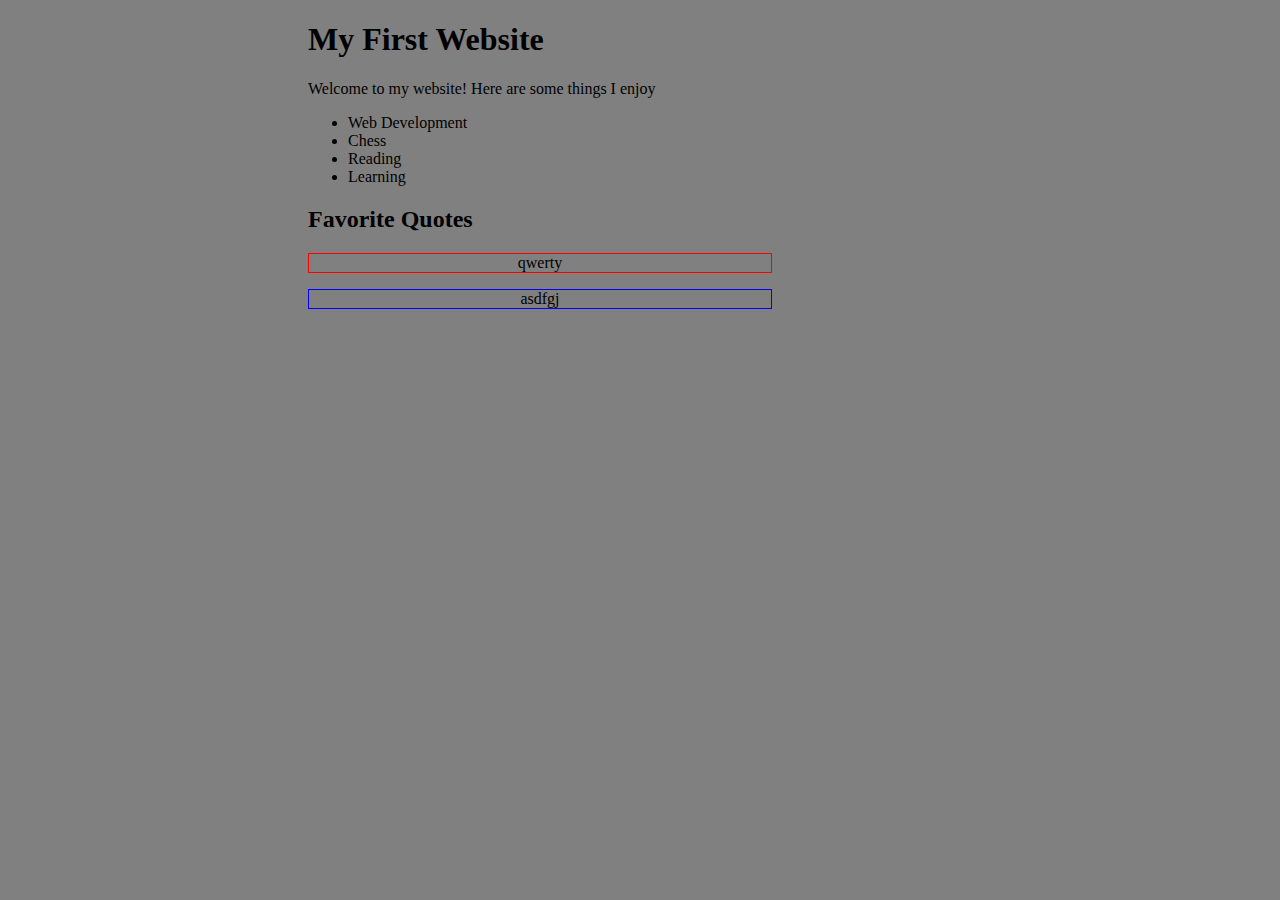
==== index.html @ 1c27584f "Testing purpose" ====
<!doctype html>
<html lang="en">
    <head>
        <meta charset="utf-8"/>
        <title>MY FIRST WEBSITE</title>
        <link rel="stylesheet" href="style.css">
        </head>
    <body>
        <div>
    <h1> My First Website </h1>
    <p> Welcome to my website! Here are some things I enjoy</p>
    <ul>
        <li> Web Development</li>
        <li> Chess</li>
        <li> Reading</li>
        <li> Learning</li>
    </ul>
    <h2><strong>Favorite Quotes</strong></h2>
    <p id="first">qwerty</p>
    <p id="second">asdfgj</p>
    </div>
    </body>
</html>
---- style.css ----
html{
    background: grey;
}
div{
    margin-left: 300px;
    margin-right: 500px;
}
#first{
    border: 1px solid red;
    text-align: center;
}
#second{
    border: 1px solid blue;
    text-align: center;
}
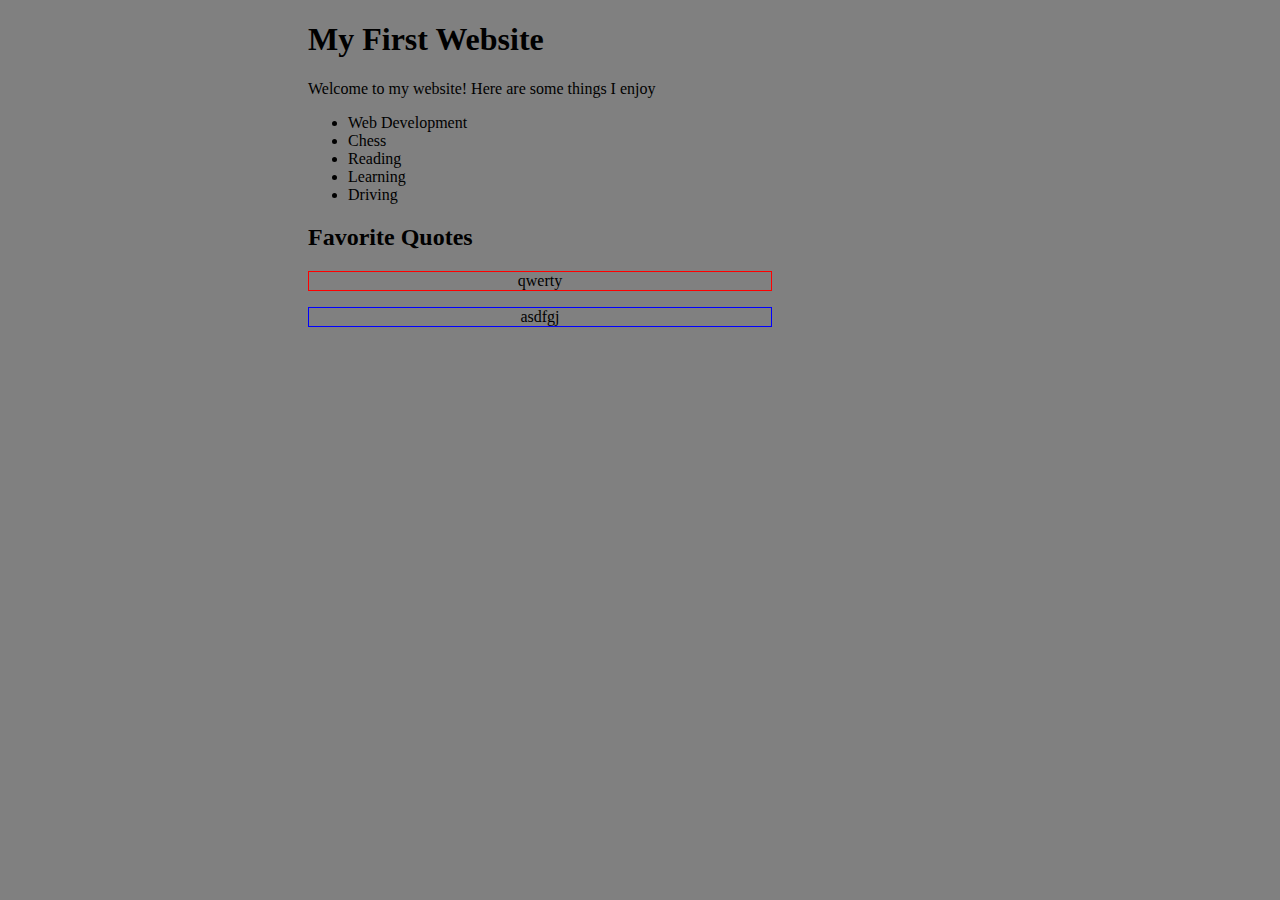
==== commit 31dc6937: "first" ====
--- a/index.html
+++ b/index.html
@@ -14,6 +14,7 @@
         <li> Chess</li>
         <li> Reading</li>
         <li> Learning</li>
+        <li>Driving</li>
     </ul>
     <h2><strong>Favorite Quotes</strong></h2>
     <p id="first">qwerty</p>
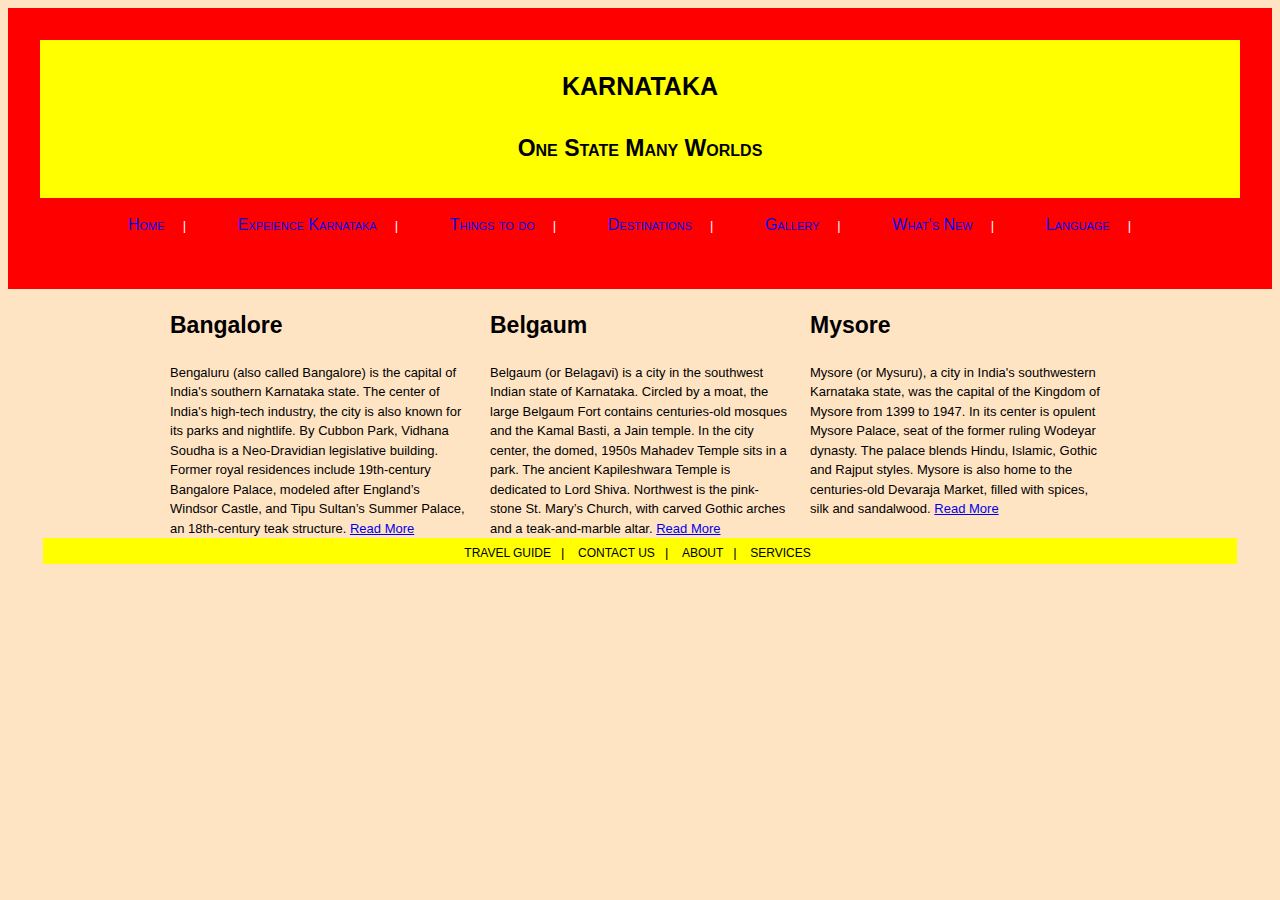
==== commit 7c3c07f7: "It's First Commit" ====
--- a/index.html
+++ b/index.html
@@ -1,24 +1,52 @@
-<!doctype html>
-<html lang="en">
+<!DOCTYPE html>
+<html>
     <head>
         <meta charset="utf-8"/>
-        <title>MY FIRST WEBSITE</title>
-        <link rel="stylesheet" href="style.css">
-        </head>
+        <title>Karnataka</title>
+        <link rel="stylesheet" href="./css/kar.css">
+        <link rel="stylesheet" href="css/960_12_col.css">
+        <link rel="stylesheet" href="css/text.css">
+    </head>
     <body>
-        <div>
-    <h1> My First Website </h1>
-    <p> Welcome to my website! Here are some things I enjoy</p>
-    <ul>
-        <li> Web Development</li>
-        <li> Chess</li>
-        <li> Reading</li>
-        <li> Learning</li>
-        <li>Driving</li>
-    </ul>
-    <h2><strong>Favorite Quotes</strong></h2>
-    <p id="first">qwerty</p>
-    <p id="second">asdfgj</p>
-    </div>
+         <div class="wrap">
+             <header>
+                 <h1>KARNATAKA</h1>
+                 <h2>One State Many Worlds</h2>
+             </header>
+             <nav>
+                 <ul class="main_menu">
+                     <li><a href="#">Home</a></li>|
+                     <li><a href="#">Expeience Karnataka</a></li>|
+                     <li><a href="#">Things to do</a></li>|
+                     <li><a href="#">Destinations</a></li>|
+                     <li><a href="#">Gallery</a></li>|
+                     <li><a href="#">What's New</a></li>|
+                     <li><a href="#">Language</a></li>|
+                 </ul>
+             </nav>
+         </div>
+         <div class="container_12">
+             <div class="grid_4">
+                 <h2>Bangalore</h2>
+                    Bengaluru (also called Bangalore) is the capital of India's southern Karnataka state. The center of India's high-tech industry, the city is also known for its parks and nightlife. By Cubbon Park, Vidhana Soudha is a Neo-Dravidian legislative building. Former royal residences include 19th-century Bangalore Palace, modeled after England’s Windsor Castle, and Tipu Sultan’s Summer Palace, an 18th-century teak structure.
+                    <a href="#">Read More</a>
+             </div>
+             <div class="grid_4">
+                 <h2>Belgaum</h2>
+                    Belgaum (or Belagavi) is a city in the southwest Indian state of Karnataka. Circled by a moat, the large Belgaum Fort contains centuries-old mosques and the Kamal Basti, a Jain temple. In the city center, the domed, 1950s Mahadev Temple sits in a park. The ancient Kapileshwara Temple is dedicated to Lord Shiva. Northwest is the pink-stone St. Mary’s Church, with carved Gothic arches and a teak-and-marble altar.
+                    <a href="#">Read More</a>
+                </div>
+                <div class="grid_4">
+                    <h2>Mysore</h2>
+                        Mysore (or Mysuru), a city in India's southwestern Karnataka state, was the capital of the Kingdom of Mysore from 1399 to 1947. In its center is opulent Mysore Palace, seat of the former ruling Wodeyar dynasty. The palace blends Hindu, Islamic, Gothic and Rajput styles. Mysore is also home to the centuries-old Devaraja Market, filled with spices, silk and sandalwood.
+                        <a href="#">Read More</a>
+                    </div>
+         </div>
+         <footer>
+             <a href="#">Travel Guide</a>|
+             <a href="#">Contact Us</a>|
+             <a href="#">About</a>|
+             <a href="#">Services</a>
+         </footer>
     </body>
 </html>--- a/css/kar.css
+++ b/css/kar.css
@@ -0,0 +1,69 @@
+body{
+    font-family: sans-serif;
+    background-color:bisque;
+}
+.wrap{
+    
+    margin: 0 auto;
+    background-color: red;
+    padding:32px;
+}
+header{
+    background-color: yellow;
+    height:150px;
+    padding:4px;
+}
+header h1{
+    text-transform: uppercase;
+    text-align: center;
+    line-height: 50px;
+}
+header h2{
+    font-variant: small-caps;
+    text-align:center;
+}
+.main-menu{
+    padding:5px 0 5px 0;
+    text-align: center;
+    line-height: 32px;
+}
+ul.main_menu{
+    margin-top: 15px;
+    color: aliceblue;
+}
+.main_menu li{
+    display: inline;
+    padding: 0 10px 0 10px;
+    font-size:16px;
+    color: black;
+    text-align: center;
+}
+.main_menu a{
+    text-decoration: none;
+    padding:8px;
+    font-variant: small-caps;
+}
+.main_menu a:hover{
+    color: black;
+}
+footer a{
+    text-decoration: none;
+    font-family: sans-serif;
+    color:black;
+    text-transform: uppercase;
+    padding: 10px;
+    font-size: 12px;
+    text-align: center;
+
+}
+footer a:hover{
+    color:red;
+
+}
+footer{
+    margin-left: 35px;
+    margin-right: 35px;
+    padding: 5px 5px 1px 0;
+    text-align: center;
+    background-color:yellow;
+}--- a/css/960_12_col.css
+++ b/css/960_12_col.css
@@ -0,0 +1,357 @@
+/*
+  960 Grid System ~ Core CSS.
+  Learn more ~ http://960.gs/
+
+  Licensed under GPL and MIT.
+*/
+
+/*
+  Forces backgrounds to span full width,
+  even if there is horizontal scrolling.
+  Increase this if your layout is wider.
+
+  Note: IE6 works fine without this fix.
+*/
+
+body {
+  min-width: 960px;
+}
+
+/* `Container
+----------------------------------------------------------------------------------------------------*/
+
+.container_12 {
+  margin-left: auto;
+  margin-right: auto;
+  width: 960px;
+}
+
+/* `Grid >> Global
+----------------------------------------------------------------------------------------------------*/
+
+.grid_1,
+.grid_2,
+.grid_3,
+.grid_4,
+.grid_5,
+.grid_6,
+.grid_7,
+.grid_8,
+.grid_9,
+.grid_10,
+.grid_11,
+.grid_12 {
+  display: inline;
+  float: left;
+  margin-left: 10px;
+  margin-right: 10px;
+}
+
+.push_1, .pull_1,
+.push_2, .pull_2,
+.push_3, .pull_3,
+.push_4, .pull_4,
+.push_5, .pull_5,
+.push_6, .pull_6,
+.push_7, .pull_7,
+.push_8, .pull_8,
+.push_9, .pull_9,
+.push_10, .pull_10,
+.push_11, .pull_11 {
+  position: relative;
+}
+
+/* `Grid >> Children (Alpha ~ First, Omega ~ Last)
+----------------------------------------------------------------------------------------------------*/
+
+.alpha {
+  margin-left: 0;
+}
+
+.omega {
+  margin-right: 0;
+}
+
+/* `Grid >> 12 Columns
+----------------------------------------------------------------------------------------------------*/
+
+.container_12 .grid_1 {
+  width: 60px;
+}
+
+.container_12 .grid_2 {
+  width: 140px;
+}
+
+.container_12 .grid_3 {
+  width: 220px;
+}
+
+.container_12 .grid_4 {
+  width: 300px;
+}
+
+.container_12 .grid_5 {
+  width: 380px;
+}
+
+.container_12 .grid_6 {
+  width: 460px;
+}
+
+.container_12 .grid_7 {
+  width: 540px;
+}
+
+.container_12 .grid_8 {
+  width: 620px;
+}
+
+.container_12 .grid_9 {
+  width: 700px;
+}
+
+.container_12 .grid_10 {
+  width: 780px;
+}
+
+.container_12 .grid_11 {
+  width: 860px;
+}
+
+.container_12 .grid_12 {
+  width: 940px;
+}
+
+/* `Prefix Extra Space >> 12 Columns
+----------------------------------------------------------------------------------------------------*/
+
+.container_12 .prefix_1 {
+  padding-left: 80px;
+}
+
+.container_12 .prefix_2 {
+  padding-left: 160px;
+}
+
+.container_12 .prefix_3 {
+  padding-left: 240px;
+}
+
+.container_12 .prefix_4 {
+  padding-left: 320px;
+}
+
+.container_12 .prefix_5 {
+  padding-left: 400px;
+}
+
+.container_12 .prefix_6 {
+  padding-left: 480px;
+}
+
+.container_12 .prefix_7 {
+  padding-left: 560px;
+}
+
+.container_12 .prefix_8 {
+  padding-left: 640px;
+}
+
+.container_12 .prefix_9 {
+  padding-left: 720px;
+}
+
+.container_12 .prefix_10 {
+  padding-left: 800px;
+}
+
+.container_12 .prefix_11 {
+  padding-left: 880px;
+}
+
+/* `Suffix Extra Space >> 12 Columns
+----------------------------------------------------------------------------------------------------*/
+
+.container_12 .suffix_1 {
+  padding-right: 80px;
+}
+
+.container_12 .suffix_2 {
+  padding-right: 160px;
+}
+
+.container_12 .suffix_3 {
+  padding-right: 240px;
+}
+
+.container_12 .suffix_4 {
+  padding-right: 320px;
+}
+
+.container_12 .suffix_5 {
+  padding-right: 400px;
+}
+
+.container_12 .suffix_6 {
+  padding-right: 480px;
+}
+
+.container_12 .suffix_7 {
+  padding-right: 560px;
+}
+
+.container_12 .suffix_8 {
+  padding-right: 640px;
+}
+
+.container_12 .suffix_9 {
+  padding-right: 720px;
+}
+
+.container_12 .suffix_10 {
+  padding-right: 800px;
+}
+
+.container_12 .suffix_11 {
+  padding-right: 880px;
+}
+
+/* `Push Space >> 12 Columns
+----------------------------------------------------------------------------------------------------*/
+
+.container_12 .push_1 {
+  left: 80px;
+}
+
+.container_12 .push_2 {
+  left: 160px;
+}
+
+.container_12 .push_3 {
+  left: 240px;
+}
+
+.container_12 .push_4 {
+  left: 320px;
+}
+
+.container_12 .push_5 {
+  left: 400px;
+}
+
+.container_12 .push_6 {
+  left: 480px;
+}
+
+.container_12 .push_7 {
+  left: 560px;
+}
+
+.container_12 .push_8 {
+  left: 640px;
+}
+
+.container_12 .push_9 {
+  left: 720px;
+}
+
+.container_12 .push_10 {
+  left: 800px;
+}
+
+.container_12 .push_11 {
+  left: 880px;
+}
+
+/* `Pull Space >> 12 Columns
+----------------------------------------------------------------------------------------------------*/
+
+.container_12 .pull_1 {
+  left: -80px;
+}
+
+.container_12 .pull_2 {
+  left: -160px;
+}
+
+.container_12 .pull_3 {
+  left: -240px;
+}
+
+.container_12 .pull_4 {
+  left: -320px;
+}
+
+.container_12 .pull_5 {
+  left: -400px;
+}
+
+.container_12 .pull_6 {
+  left: -480px;
+}
+
+.container_12 .pull_7 {
+  left: -560px;
+}
+
+.container_12 .pull_8 {
+  left: -640px;
+}
+
+.container_12 .pull_9 {
+  left: -720px;
+}
+
+.container_12 .pull_10 {
+  left: -800px;
+}
+
+.container_12 .pull_11 {
+  left: -880px;
+}
+
+/* `Clear Floated Elements
+----------------------------------------------------------------------------------------------------*/
+
+/* http://sonspring.com/journal/clearing-floats */
+
+.clear {
+  clear: both;
+  display: block;
+  overflow: hidden;
+  visibility: hidden;
+  width: 0;
+  height: 0;
+}
+
+/* http://www.yuiblog.com/blog/2010/09/27/clearfix-reloaded-overflowhidden-demystified */
+
+.clearfix:before,
+.clearfix:after,
+.container_12:before,
+.container_12:after {
+  content: '.';
+  display: block;
+  overflow: hidden;
+  visibility: hidden;
+  font-size: 0;
+  line-height: 0;
+  width: 0;
+  height: 0;
+}
+
+.clearfix:after,
+.container_12:after {
+  clear: both;
+}
+
+/*
+  The following zoom:1 rule is specifically for IE6 + IE7.
+  Move to separate stylesheet if invalid CSS is a problem.
+*/
+
+.clearfix,
+.container_12 {
+  zoom: 1;
+}--- a/css/text.css
+++ b/css/text.css
@@ -0,0 +1,86 @@
+/*
+  960 Grid System ~ Text CSS.
+  Learn more ~ http://960.gs/
+
+  Licensed under GPL and MIT.
+*/
+
+/* `Basic HTML
+----------------------------------------------------------------------------------------------------*/
+
+body {
+  font: 13px/1.5 "Helvetica Neue", Arial, "Liberation Sans", FreeSans, sans-serif;
+}
+
+pre,
+code {
+  font-family: "DejaVu Sans Mono", Menlo, Consolas, monospace;
+}
+
+hr {
+  border: 0 solid #ccc;
+  border-top-width: 1px;
+  clear: both;
+  height: 0;
+}
+
+/* `Headings
+----------------------------------------------------------------------------------------------------*/
+
+h1 {
+  font-size: 25px;
+}
+
+h2 {
+  font-size: 23px;
+}
+
+h3 {
+  font-size: 21px;
+}
+
+h4 {
+  font-size: 19px;
+}
+
+h5 {
+  font-size: 17px;
+}
+
+h6 {
+  font-size: 15px;
+}
+
+/* `Spacing
+----------------------------------------------------------------------------------------------------*/
+
+ol {
+  list-style: decimal;
+}
+
+ul {
+  list-style: disc;
+}
+
+li {
+  margin-left: 30px;
+}
+
+p,
+dl,
+hr,
+h1,
+h2,
+h3,
+h4,
+h5,
+h6,
+ol,
+ul,
+pre,
+table,
+address,
+fieldset,
+figure {
+  margin-bottom: 20px;
+}